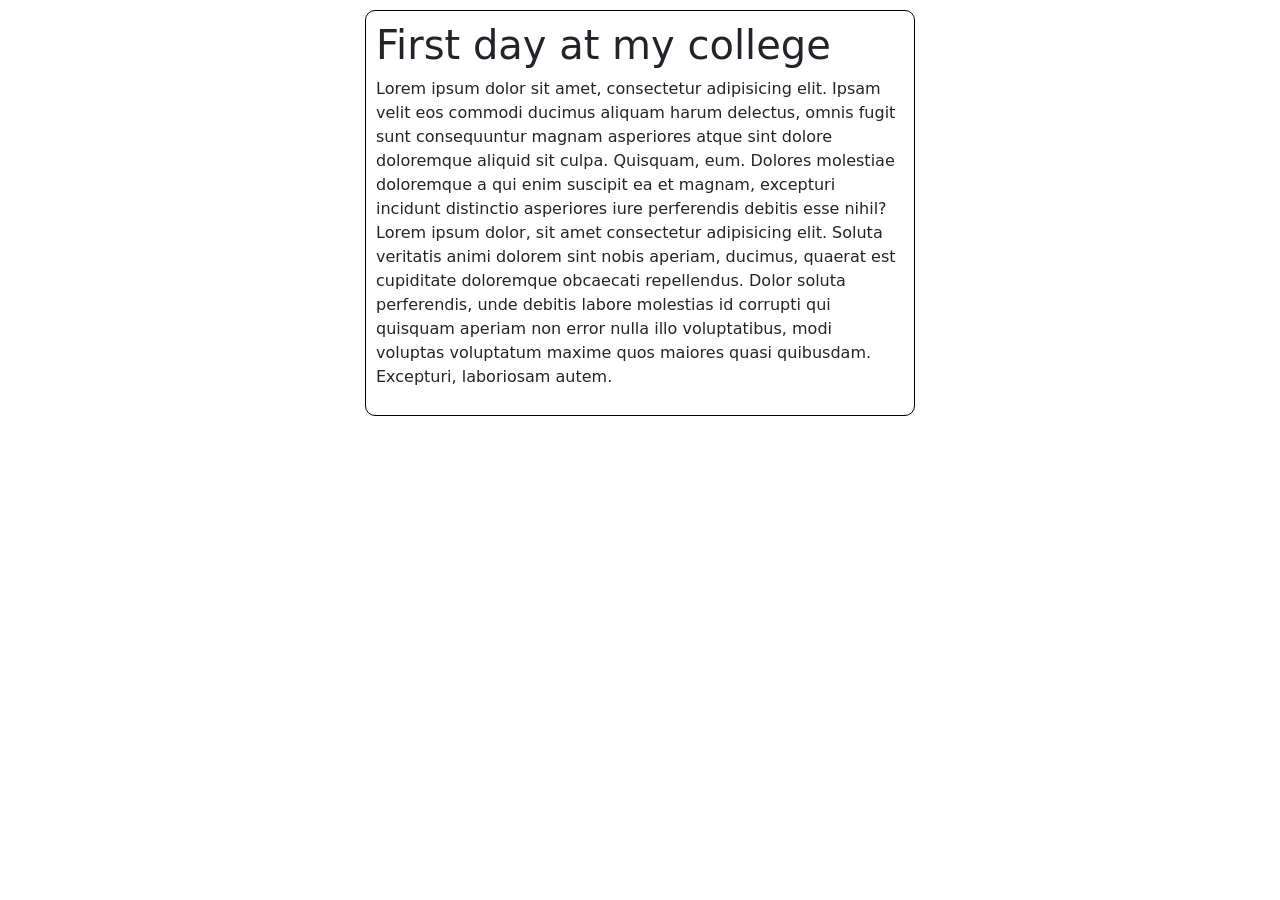
==== Dedicated.html @ b313276f "Add files via upload" ====
<!DOCTYPE html>
<html lang="en">
<head>
    <meta charset="UTF-8">
    <meta name="viewport" content="width=device-width, initial-scale=1.0">
    <title>Document</title>
    <link rel="stylesheet" href="Dedicated.css">
    <link href="https://cdn.jsdelivr.net/npm/bootstrap@5.3.3/dist/css/bootstrap.min.css" rel="stylesheet">
</head>
<body>
   
    <div class="allposts">
        <div class="posts">
            <h1>First day at my college</h1>
            <p>Lorem ipsum dolor sit amet, consectetur adipisicing elit. Ipsam velit eos commodi ducimus aliquam harum delectus, omnis fugit sunt consequuntur magnam asperiores atque sint dolore doloremque aliquid sit culpa. Quisquam, eum. Dolores molestiae doloremque a qui enim suscipit ea et magnam, excepturi incidunt distinctio asperiores iure perferendis debitis esse nihil?Lorem ipsum dolor, sit amet consectetur adipisicing elit. Soluta veritatis animi dolorem sint nobis aperiam, ducimus, quaerat est cupiditate doloremque obcaecati repellendus. Dolor soluta perferendis, unde debitis labore molestias id corrupti qui quisquam aperiam non error nulla illo voluptatibus, modi voluptas voluptatum maxime quos maiores quasi quibusdam. Excepturi, laboriosam autem.</p>
        
            
        </div>
       
    </div>
</body>
</html>
---- Dedicated.css ----
body{
    background:rgb(247,255,250);

}
.posts{
    width:550px;
    border:1px solid black;
    border-radius:10px;
    padding:10px;
    margin:10px auto;
    box-shadow: 0px 0px 4px(0,0,0,0.4);
    
}
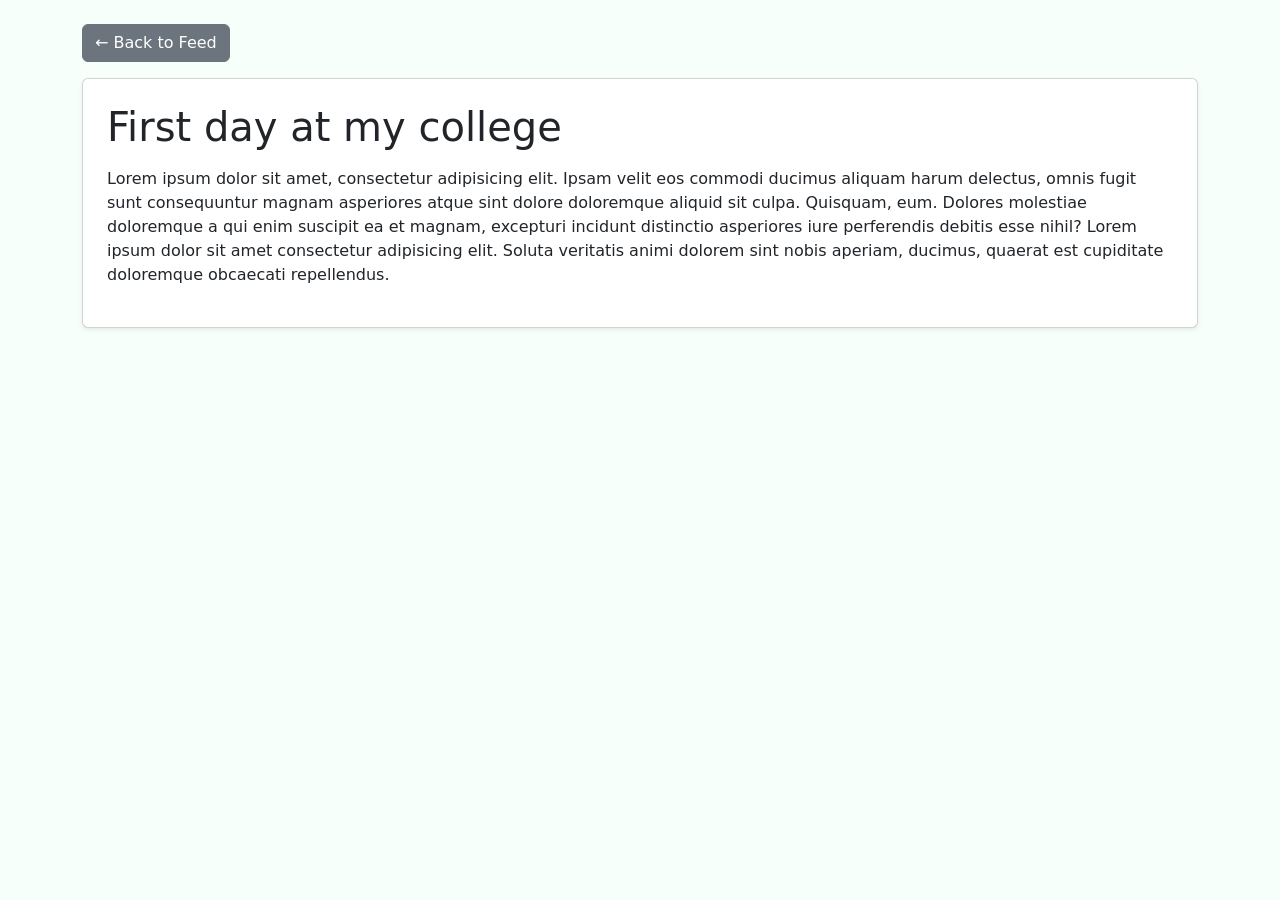
==== commit 19429ce3: "Update Dedicated.html" ====
--- a/Dedicated.html
+++ b/Dedicated.html
@@ -3,20 +3,32 @@
 <head>
     <meta charset="UTF-8">
     <meta name="viewport" content="width=device-width, initial-scale=1.0">
-    <title>Document</title>
-    <link rel="stylesheet" href="Dedicated.css">
+    <title>Post Details</title>
+
     <link href="https://cdn.jsdelivr.net/npm/bootstrap@5.3.3/dist/css/bootstrap.min.css" rel="stylesheet">
+    <link rel="stylesheet" href="./Dedicated.css">
 </head>
+
 <body>
-   
-    <div class="allposts">
-        <div class="posts">
-            <h1>First day at my college</h1>
-            <p>Lorem ipsum dolor sit amet, consectetur adipisicing elit. Ipsam velit eos commodi ducimus aliquam harum delectus, omnis fugit sunt consequuntur magnam asperiores atque sint dolore doloremque aliquid sit culpa. Quisquam, eum. Dolores molestiae doloremque a qui enim suscipit ea et magnam, excepturi incidunt distinctio asperiores iure perferendis debitis esse nihil?Lorem ipsum dolor, sit amet consectetur adipisicing elit. Soluta veritatis animi dolorem sint nobis aperiam, ducimus, quaerat est cupiditate doloremque obcaecati repellendus. Dolor soluta perferendis, unde debitis labore molestias id corrupti qui quisquam aperiam non error nulla illo voluptatibus, modi voluptas voluptatum maxime quos maiores quasi quibusdam. Excepturi, laboriosam autem.</p>
-        
-            
-        </div>
-       
+
+<div class="container mt-4">
+
+    <!-- Back Button -->
+    <a href="./FeedPage.html" class="btn btn-secondary mb-3">← Back to Feed</a>
+
+    <!-- Post Card -->
+    <div class="card p-4 shadow-sm">
+
+        <h1 class="mb-3">First day at my college</h1>
+
+        <p>
+            Lorem ipsum dolor sit amet, consectetur adipisicing elit. Ipsam velit eos commodi ducimus aliquam harum delectus, omnis fugit sunt consequuntur magnam asperiores atque sint dolore doloremque aliquid sit culpa. Quisquam, eum. Dolores molestiae doloremque a qui enim suscipit ea et magnam, excepturi incidunt distinctio asperiores iure perferendis debitis esse nihil?
+            Lorem ipsum dolor sit amet consectetur adipisicing elit. Soluta veritatis animi dolorem sint nobis aperiam, ducimus, quaerat est cupiditate doloremque obcaecati repellendus.
+        </p>
+
     </div>
+
+</div>
+
 </body>
-</html>+</html>
